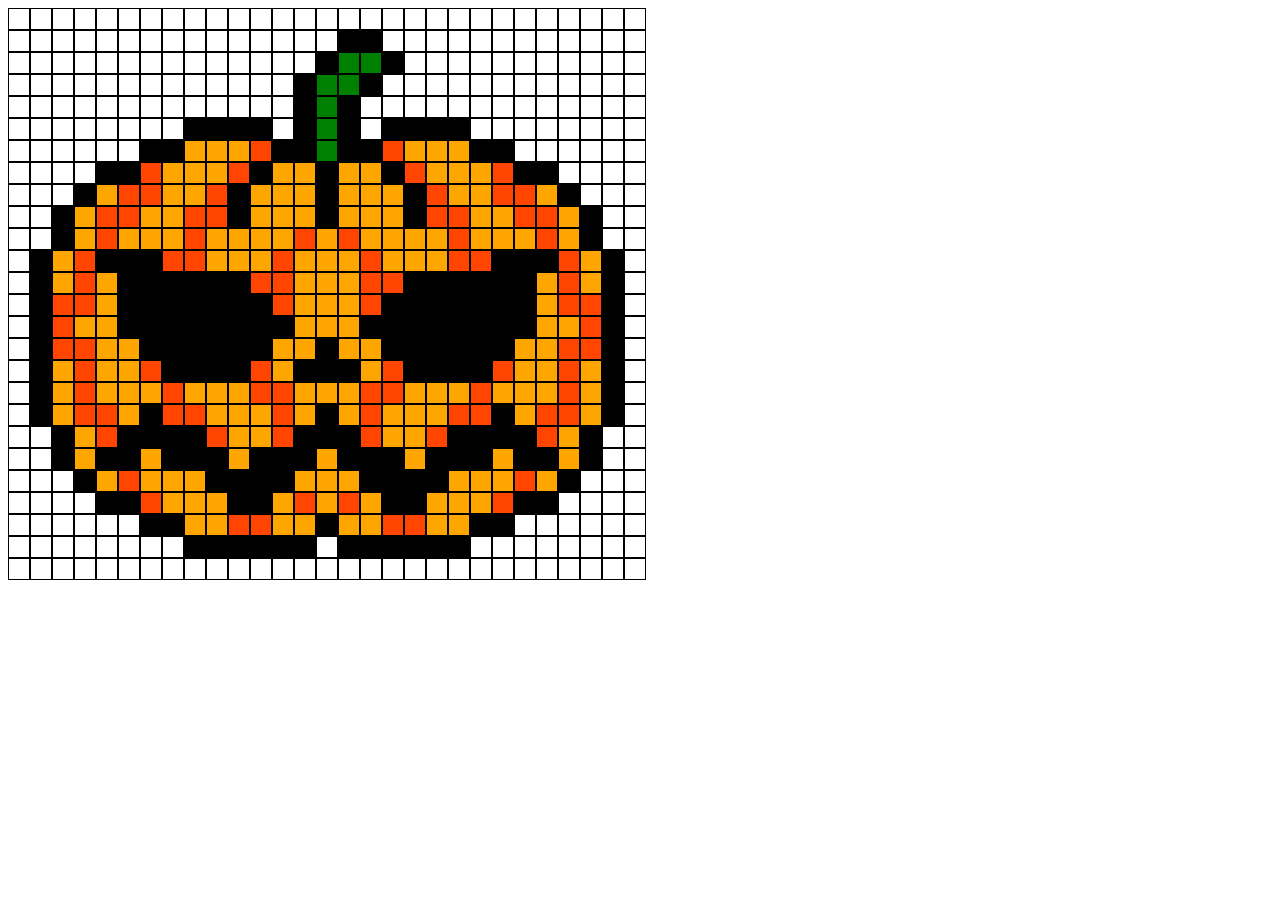
==== index2.html @ 38f3ac5d "pixelart" ====
<!DOCTYPE html>
<html lang="en">
<head>
    <meta charset="UTF-8">
    <meta name="viewport" content="width=device-width, initial-scale=1.0">
    <title>Document</title>
    <link rel="stylesheet" href="style2.css">
</head>
<body>
    <div>
        <div></div>
        <div></div>
        <div></div>
        <div></div>
        <div></div>
        <div></div>
        <div></div>
        <div></div>
        <div></div>
        <div></div>
        <div></div>
        <div></div>
        <div></div>
        <div></div>
        <div></div>
        <div></div>
        <div></div>
        <div></div>
        <div></div>
        <div></div>
        <div></div>
        <div></div>
        <div></div>
        <div></div>
        <div></div>
        <div></div>
        <div></div>
        <div></div>
        <div></div>
    </div>
    <div>
        <div></div>
        <div></div>
        <div></div>
        <div></div>
        <div></div>
        <div></div>
        <div></div>
        <div></div>
        <div></div>
        <div></div>
        <div></div>
        <div></div>
        <div></div>
        <div></div>
        <div></div>
        <div class="black"></div>
        <div class="black"></div>
        <div></div>
        <div></div>
        <div></div>
        <div></div>
        <div></div>
        <div></div>
        <div></div>
        <div></div>
        <div></div>
        <div></div>
        <div></div>
        <div></div>
    </div>
    <div>
        <div></div>
        <div></div>
        <div></div>
        <div></div>
        <div></div>
        <div></div>
        <div></div>
        <div></div>
        <div></div>
        <div></div>
        <div></div>
        <div></div>
        <div></div>
        <div></div>
        <div class="black"></div>
        <div class="green"></div>
        <div class="green"></div>
        <div class="black"></div>
        <div></div>
        <div></div>
        <div></div>
        <div></div>
        <div></div>
        <div></div>
        <div></div>
        <div></div>
        <div></div>
        <div></div>
        <div></div>
    </div>
    <div>
        <div></div>
        <div></div>
        <div></div>
        <div></div>
        <div></div>
        <div></div>
        <div></div>
        <div></div>
        <div></div>
        <div></div>
        <div></div>
        <div></div>
        <div></div>
        <div class="black"></div>
        <div class="green"></div>
        <div class="green"></div>
        <div class="black"></div>
        <div></div>
        <div></div>
        <div></div>
        <div></div>
        <div></div>
        <div></div>
        <div></div>
        <div></div>
        <div></div>
        <div></div>
        <div></div>
        <div></div>
    </div>
    <div>
        <div></div>
        <div></div>
        <div></div>
        <div></div>
        <div></div>
        <div></div>
        <div></div>
        <div></div>
        <div></div>
        <div></div>
        <div></div>
        <div></div>
        <div></div>
        <div class="black"></div>
        <div class="green"></div>
        <div class="black"></div>
        <div></div>
        <div></div>
        <div></div>
        <div></div>
        <div></div>
        <div></div>
        <div></div>
        <div></div>
        <div></div>
        <div></div>
        <div></div>
        <div></div>
        <div></div>
    </div>
    <div>
        <div></div>
        <div></div>
        <div></div>
        <div></div>
        <div></div>
        <div></div>
        <div></div>
        <div></div>
        <div class="black"></div>
        <div class="black"></div>
        <div class="black"></div>
        <div class="black"></div>
        <div></div>
        <div class="black"></div>
        <div class="green"></div>
        <div class="black"></div>
        <div></div>
        <div class="black"></div>
        <div class="black"></div>
        <div class="black"></div>
        <div class="black"></div>
        <div></div>
        <div></div>
        <div></div>
        <div></div>
        <div></div>
        <div></div>
        <div></div>
        <div></div>
    </div>
    <div>
        <div></div>
        <div></div>
        <div></div>
        <div></div>
        <div></div>
        <div></div>
        <div class="black"></div>
        <div class="black"></div>
        <div class="orange"></div>
        <div class="orange"></div>
        <div class="orange"></div>
        <div class="orangef"></div>
        <div class="black"></div>
        <div class="black"></div>
        <div class="green"></div>
        <div class="black"></div>
        <div class="black"></div>
        <div class="orangef"></div>
        <div class="orange"></div>
        <div class="orange"></div>
        <div class="orange"></div>
        <div class="black"></div>
        <div class="black"></div>
        <div></div>
        <div></div>
        <div></div>
        <div></div>
        <div></div>
        <div></div>
    </div>
    <div>
        <div></div>
        <div></div>
        <div></div>
        <div></div>
        <div class="black"></div>
        <div class="black"></div>
        <div class="orangef"></div>
        <div class="orange"></div>
        <div class="orange"></div>
        <div class="orange"></div>
        <div class="orangef"></div>
        <div class="black"></div>
        <div class="orange"></div>
        <div class="orange"></div>
        <div class="black"></div>
        <div class="orange"></div>
        <div class="orange"></div>
        <div class="black"></div>
        <div class="orangef"></div>
        <div class="orange"></div>
        <div class="orange"></div>
        <div class="orange"></div>
        <div class="orangef"></div>
        <div class="black"></div>
        <div class="black"></div>
        <div></div>
        <div></div>
        <div></div>
        <div></div>
    </div>
    <div>
        <div></div>
        <div></div>
        <div></div>
        <div class="black"></div>
        <div class="orange"></div>
        <div class="orangef"></div>
        <div class="orangef"></div>
        <div class="orange"></div>
        <div class="orange"></div>
        <div class="orangef"></div>
        <div class="black"></div>
        <div class="orange"></div>
        <div class="orange"></div>
        <div class="orange"></div>
        <div class="black"></div>
        <div class="orange"></div>
        <div class="orange"></div>
        <div class="orange"></div>
        <div class="black"></div>
        <div class="orangef"></div>
        <div class="orange"></div>
        <div class="orange"></div>
        <div class="orangef"></div>
        <div class="orangef"></div>
        <div class="orange"></div>
        <div class="black"></div>
        <div></div>
        <div></div>
        <div></div>
    </div>
    <div>
        <div></div>
        <div></div>
        <div class="black"></div>
        <div class="orange"></div>
        <div class="orangef"></div>
        <div class="orangef"></div>
        <div class="orange"></div>
        <div class="orange"></div>
        <div class="orangef"></div>
        <div class="orangef"></div>
        <div class="black"></div>
        <div class="orange"></div>
        <div class="orange"></div>
        <div class="orange"></div>
        <div class="black"></div>
        <div class="orange"></div>
        <div class="orange"></div>
        <div class="orange"></div>
        <div class="black"></div>
        <div class="orangef"></div>
        <div class="orangef"></div>
        <div class="orange"></div>
        <div class="orange"></div>
        <div class="orangef"></div>
        <div class="orangef"></div>
        <div class="orange"></div>
        <div class="black"></div>
        <div></div>
        <div></div>
    </div>
    <div>
        <div></div>
        <div></div>
        <div class="black"></div>
        <div class="orange"></div>
        <div class="orangef"></div>
        <div class="orange"></div>
        <div class="orange"></div>
        <div class="orange"></div>
        <div class="orangef"></div>
        <div class="orange"></div>
        <div class="orange"></div>
        <div class="orange"></div>
        <div class="orange"></div>
        <div class="orangef"></div>
        <div class="orange"></div>
        <div class="orangef"></div>
        <div class="orange"></div>
        <div class="orange"></div>
        <div class="orange"></div>
        <div class="orange"></div>
        <div class="orangef"></div>
        <div class="orange"></div>
        <div class="orange"></div>
        <div class="orange"></div>
        <div class="orangef"></div>
        <div class="orange"></div>
        <div class="black"></div>
        <div></div>
        <div></div>
    </div>
    <div>
        <div></div>
        <div class="black"></div>
        <div class="orange"></div>
        <div class="orangef"></div>
        <div class="black"></div>
        <div class="black"></div>
        <div class="black"></div>
        <div class="orangef"></div>
        <div class="orangef"></div>
        <div class="orange"></div>
        <div class="orange"></div>
        <div class="orange"></div>
        <div class="orangef"></div>
        <div class="orange"></div>
        <div class="orange"></div>
        <div class="orange"></div>
        <div class="orangef"></div>
        <div class="orange"></div>
        <div class="orange"></div>
        <div class="orange"></div>
        <div class="orangef"></div>
        <div class="orangef"></div>
        <div class="black"></div>
        <div class="black"></div>
        <div class="black"></div>
        <div class="orangef"></div>
        <div class="orange"></div>
        <div class="black"></div>
        <div></div>
    </div>
    <div>
        <div></div>
        <div class="black"></div>
        <div class="orange"></div>
        <div class="orangef"></div>
        <div class="orange"></div>
        <div class="black"></div>
        <div class="black"></div>
        <div class="black"></div>
        <div class="black"></div>
        <div class="black"></div>
        <div class="black"></div>
        <div class="orangef"></div>
        <div class="orangef"></div>
        <div class="orange"></div>
        <div class="orange"></div>
        <div class="orange"></div>
        <div class="orangef"></div>
        <div class="orangef"></div>
        <div class="black"></div>
        <div class="black"></div>
        <div class="black"></div>
        <div class="black"></div>
        <div class="black"></div>
        <div class="black"></div>
        <div class="orange"></div>
        <div class="orangef"></div>
        <div class="orange"></div>
        <div class="black"></div>
        <div></div>
    </div>
    <div>
        <div></div>
        <div class="black"></div>
        <div class="orangef"></div>
        <div class="orangef"></div>
        <div class="orange"></div>
        <div class="black"></div>
        <div class="black"></div>
        <div class="black"></div>
        <div class="black"></div>
        <div class="black"></div>
        <div class="black"></div>
        <div class="black"></div>
        <div class="orangef"></div>
        <div class="orange"></div>
        <div class="orange"></div>
        <div class="orange"></div>
        <div class="orangef"></div>
        <div class="black"></div>
        <div class="black"></div>
        <div class="black"></div>
        <div class="black"></div>
        <div class="black"></div>
        <div class="black"></div>
        <div class="black"></div>
        <div class="orange"></div>
        <div class="orangef"></div>
        <div class="orangef"></div>
        <div class="black"></div>
        <div></div>
    </div>
    <div>
        <div></div>
        <div class="black"></div>
        <div class="orangef"></div>
        <div class="orange"></div>
        <div class="orange"></div>
        <div class="black"></div>
        <div class="black"></div>
        <div class="black"></div>
        <div class="black"></div>
        <div class="black"></div>
        <div class="black"></div>
        <div class="black"></div>
        <div class="black"></div>
        <div class="orange"></div>
        <div class="orange"></div>
        <div class="orange"></div>
        <div class="black"></div>
        <div class="black"></div>
        <div class="black"></div>
        <div class="black"></div>
        <div class="black"></div>
        <div class="black"></div>
        <div class="black"></div>
        <div class="black"></div>
        <div class="orange"></div>
        <div class="orange"></div>
        <div class="orangef"></div>
        <div class="black"></div>
        <div></div>
    </div>
    <div>
        <div></div>
        <div class="black"></div>
        <div class="orangef"></div>
        <div class="orangef"></div>
        <div class="orange"></div>
        <div class="orange"></div>
        <div class="black"></div>
        <div class="black"></div>
        <div class="black"></div>
        <div class="black"></div>
        <div class="black"></div>
        <div class="black"></div>
        <div class="orange"></div>
        <div class="orange"></div>
        <div class="black"></div>
        <div class="orange"></div>
        <div class="orange"></div>
        <div class="black"></div>
        <div class="black"></div>
        <div class="black"></div>
        <div class="black"></div>
        <div class="black"></div>
        <div class="black"></div>
        <div class="orange"></div>
        <div class="orange"></div>
        <div class="orangef"></div>
        <div class="orangef"></div>
        <div class="black"></div>
        <div></div>
    </div>
    <div>
        <div></div>
        <div class="black"></div>
        <div class="orange"></div>
        <div class="orangef"></div>
        <div class="orange"></div>
        <div class="orange"></div>
        <div class="orangef"></div>
        <div class="black"></div>
        <div class="black"></div>
        <div class="black"></div>
        <div class="black"></div>
        <div class="orangef"></div>
        <div class="orange"></div>
        <div class="black"></div>
        <div class="black"></div>
        <div class="black"></div>
        <div class="orange"></div>
        <div class="orangef"></div>
        <div class="black"></div>
        <div class="black"></div>
        <div class="black"></div>
        <div class="black"></div>
        <div class="orangef"></div>
        <div class="orange"></div>
        <div class="orange"></div>
        <div class="orangef"></div>
        <div class="orange"></div>
        <div class="black"></div>
        <div></div>
    </div>
    <div>
        <div></div>
        <div class="black"></div>
        <div class="orange"></div>
        <div class="orangef"></div>
        <div class="orange"></div>
        <div class="orange"></div>
        <div class="orange"></div>
        <div class="orangef"></div>
        <div class="orange"></div>
        <div class="orange"></div>
        <div class="orange"></div>
        <div class="orangef"></div>
        <div class="orangef"></div>
        <div class="orange"></div>
        <div class="orange"></div>
        <div class="orange"></div>
        <div class="orangef"></div>
        <div class="orangef"></div>
        <div class="orange"></div>
        <div class="orange"></div>
        <div class="orange"></div>
        <div class="orangef"></div>
        <div class="orange"></div>
        <div class="orange"></div>
        <div class="orange"></div>
        <div class="orangef"></div>
        <div class="orange"></div>
        <div class="black"></div>
        <div></div>
    </div>
    <div>
        <div></div>
        <div class="black"></div>
        <div class="orange"></div>
        <div class="orangef"></div>
        <div class="orangef"></div>
        <div class="orange"></div>
        <div class="black"></div>
        <div class="orangef"></div>
        <div class="orangef"></div>
        <div class="orange"></div>
        <div class="orange"></div>
        <div class="orange"></div>
        <div class="orangef"></div>
        <div class="orange"></div>
        <div class="black"></div>
        <div class="orange"></div>
        <div class="orangef"></div>
        <div class="orange"></div>
        <div class="orange"></div>
        <div class="orange"></div>
        <div class="orangef"></div>
        <div class="orangef"></div>
        <div class="black"></div>
        <div class="orange"></div>
        <div class="orangef"></div>
        <div class="orangef"></div>
        <div class="orange"></div>
        <div class="black"></div>
        <div></div>
    </div>
    <div>
        <div></div>
        <div></div>
        <div class="black"></div>
        <div class="orange"></div>
        <div class="orangef"></div>
        <div class="black"></div>
        <div class="black"></div>
        <div class="black"></div>
        <div class="black"></div>
        <div class="orangef"></div>
        <div class="orange"></div>
        <div class="orange"></div>
        <div class="orangef"></div>
        <div class="black"></div>
        <div class="black"></div>
        <div class="black"></div>
        <div class="orangef"></div>
        <div class="orange"></div>
        <div class="orange"></div>
        <div class="orangef"></div>
        <div class="black"></div>
        <div class="black"></div>
        <div class="black"></div>
        <div class="black"></div>
        <div class="orangef"></div>
        <div class="orange"></div>
        <div class="black"></div>
        <div></div>
        <div></div>
    </div>
    <div>
        <div></div>
        <div></div>
        <div class="black"></div>
        <div class="orange"></div>
        <div class="black"></div>
        <div class="black"></div>
        <div class="orange"></div>
        <div class="black"></div>
        <div class="black"></div>
        <div class="black"></div>
        <div class="orange"></div>
        <div class="black"></div>
        <div class="black"></div>
        <div class="black"></div>
        <div class="orange"></div>
        <div class="black"></div>
        <div class="black"></div>
        <div class="black"></div>
        <div class="orange"></div>
        <div class="black"></div>
        <div class="black"></div>
        <div class="black"></div>
        <div class="orange"></div>
        <div class="black"></div>
        <div class="black"></div>
        <div class="orange"></div>
        <div class="black"></div>
        <div></div>
        <div></div>
    </div>
    <div>
        <div></div>
        <div></div>
        <div></div>
        <div class="black"></div>
        <div class="orange"></div>
        <div class="orangef"></div>
        <div class="orange"></div>
        <div class="orange"></div>
        <div class="orange"></div>
        <div class="black"></div>
        <div class="black"></div>
        <div class="black"></div>
        <div class="black"></div>
        <div class="orange"></div>
        <div class="orange"></div>
        <div class="orange"></div>
        <div class="black"></div>
        <div class="black"></div>
        <div class="black"></div>
        <div class="black"></div>
        <div class="orange"></div>
        <div class="orange"></div>
        <div class="orange"></div>
        <div class="orangef"></div>
        <div class="orange"></div>
        <div class="black"></div>
        <div></div>
        <div></div>
        <div></div>
    </div>
    <div>
        <div></div>
        <div></div>
        <div></div>
        <div></div>
        <div class="black"></div>
        <div class="black"></div>
        <div class="orangef"></div>
        <div class="orange"></div>
        <div class="orange"></div>
        <div class="orange"></div>
        <div class="black"></div>
        <div class="black"></div>
        <div class="orange"></div>
        <div class="orangef"></div>
        <div class="orange"></div>
        <div class="orangef"></div>
        <div class="orange"></div>
        <div class="black"></div>
        <div class="black"></div>
        <div class="orange"></div>
        <div class="orange"></div>
        <div class="orange"></div>
        <div class="orangef"></div>
        <div class="black"></div>
        <div class="black"></div>
        <div></div>
        <div></div>
        <div></div>
        <div></div>
    </div>
    <div>
        <div></div>
        <div></div>
        <div></div>
        <div></div>
        <div></div>
        <div></div>
        <div class="black"></div>
        <div class="black"></div>
        <div class="orange"></div>
        <div class="orange"></div>
        <div class="orangef"></div>
        <div class="orangef"></div>
        <div class="orange"></div>
        <div class="orange"></div>
        <div class="black"></div>
        <div class="orange"></div>
        <div class="orange"></div>
        <div class="orangef"></div>
        <div class="orangef"></div>
        <div class="orange"></div>
        <div class="orange"></div>
        <div class="black"></div>
        <div class="black"></div>
        <div></div>
        <div></div>
        <div></div>
        <div></div>
        <div></div>
        <div></div>
    </div>
    <div>
        <div></div>
        <div></div>
        <div></div>
        <div></div>
        <div></div>
        <div></div>
        <div></div>
        <div></div>
        <div class="black"></div>
        <div class="black"></div>
        <div class="black"></div>
        <div class="black"></div>
        <div class="black"></div>
        <div class="black"></div>
        <div></div>
        <div class="black"></div>
        <div class="black"></div>
        <div class="black"></div>
        <div class="black"></div>
        <div class="black"></div>
        <div class="black"></div>
        <div></div>
        <div></div>
        <div></div>
        <div></div>
        <div></div>
        <div></div>
        <div></div>
        <div></div>
    </div>
    <div>
        <div></div>
        <div></div>
        <div></div>
        <div></div>
        <div></div>
        <div></div>
        <div></div>
        <div></div>
        <div></div>
        <div></div>
        <div></div>
        <div></div>
        <div></div>
        <div></div>
        <div></div>
        <div></div>
        <div></div>
        <div></div>
        <div></div>
        <div></div>
        <div></div>
        <div></div>
        <div></div>
        <div></div>
        <div></div>
        <div></div>
        <div></div>
        <div></div>
        <div></div>
    </div>
</body>
</html>
---- style2.css ----
div div {
    height: 20px;
    width: 20px;
    border: 1px solid black;
}

.orange {
    background-color: orange;
}

.orangef{
    background-color: orangered;
}

.black{
    background-color: black;
}

.green{
    background-color: green;
}

body :nth-child(n){
    display: flex;
}
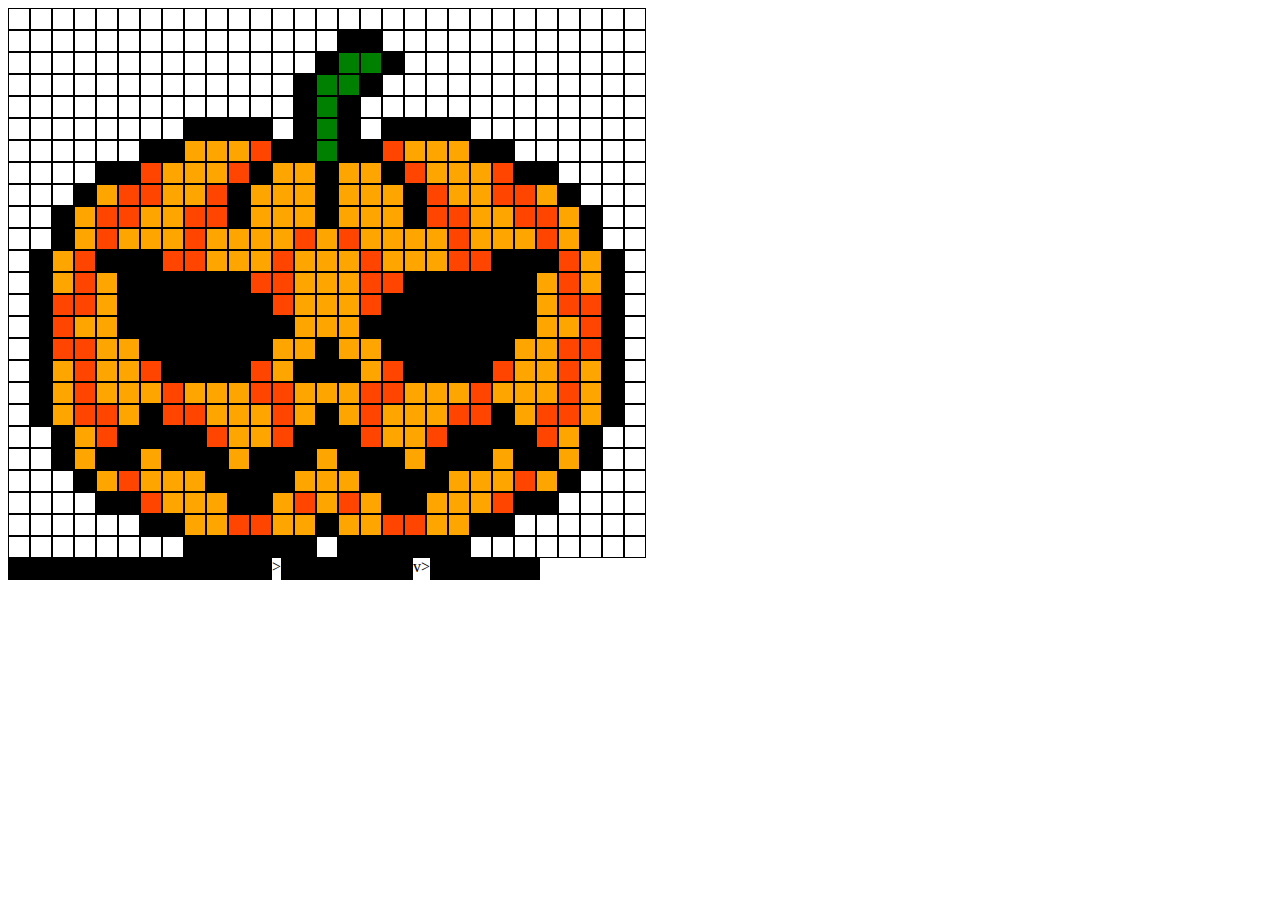
==== commit 1281ccea: "black" ====
--- a/index2.html
+++ b/index2.html
@@ -783,35 +783,29 @@
         <div></div>
     </div>
     <div>
-        <div></div>
-        <div></div>
-        <div></div>
-        <div></div>
-        <div></div>
-        <div></div>
-        <div></div>
-        <div></div>
-        <div></div>
-        <div></div>
-        <div></div>
-        <div></div>
-        <div></div>
-        <div></div>
-        <div></div>
-        <div></div>
-        <div></div>
-        <div></div>
-        <div></div>
-        <div></div>
-        <div></div>
-        <div></div>
-        <div></div>
-        <div></div>
-        <div></div>
-        <div></div>
-        <div></div>
-        <div></div>
-        <div></div>
+        <div class="black"></div>
+        <div class="black"></div>
+        <div class="black"></div>
+        <div class="black"></div>
+        <div class="black"></div>
+        <div class="black"></div>
+        <div class="black"></div>
+        <div class="black"></div>
+        <div class="black"></div>
+        <div class="black"></div>
+        <div class="black"></div>
+        <div class="black"></div>>
+        <div class="black"></div>
+        <div class="black"></div>
+        <div class="black"></div>
+        <div class="black"></div>
+        <div class="black"></div>
+        <div class="black"></div>v>
+        <div class="black"></div>
+        <div class="black"></div>
+        <div class="black"></div>
+        <div class="black"></div>
+        <div class="black"></div>
     </div>
 </body>
 </html>